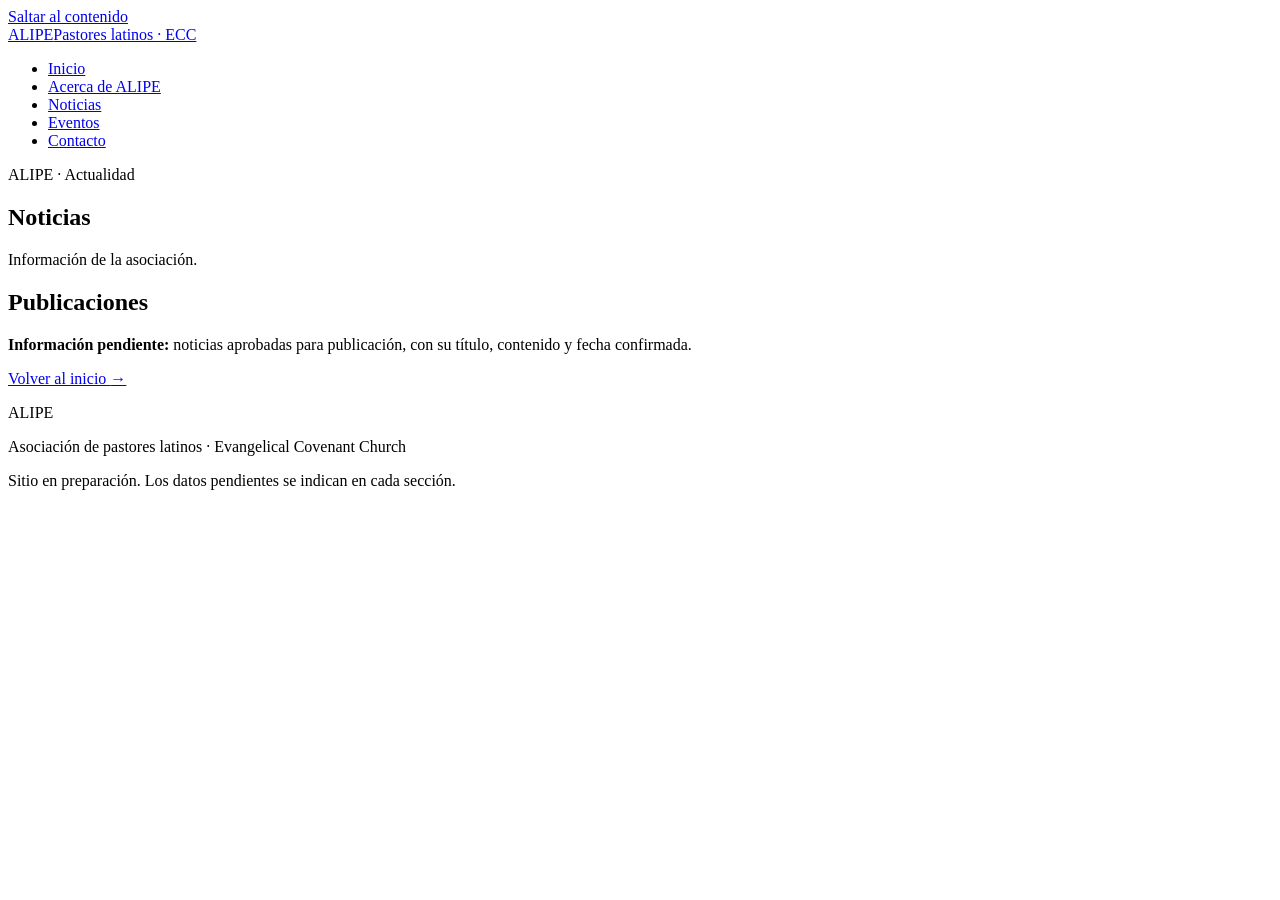
==== public/noticias/index.html @ 93d4bf1b "Build minimal Spanish ALIPE starter website" ====
<!doctype html>
<html lang="es">
<head>
<meta charset="utf-8">
<meta name="viewport" content="width=device-width, initial-scale=1">
<meta name="description" content="Página de noticias de ALIPE. Información pendiente de publicación.">
<title>Noticias | ALIPE</title>
<link rel="stylesheet" href="/assets/styles.css">
</head>
<body>
<a class="skip-link" href="#contenido">Saltar al contenido</a>
<header class="site-header"><div class="container header-inner">
<a class="brand" href="/" aria-label="ALIPE — Inicio">ALIPE<span>Pastores latinos · ECC</span></a>
<nav aria-label="Navegación principal"><ul><li><a href="/#inicio">Inicio</a></li><li><a href="/#acerca">Acerca de ALIPE</a></li><li><a href="/noticias/" aria-current="page">Noticias</a></li><li><a href="/#eventos">Eventos</a></li><li><a href="/#contacto">Contacto</a></li></ul></nav></div></header>
<main id="contenido" tabindex="-1">

<section class="hero hero-compact" aria-labelledby="titulo-noticias"><div class="container"><p class="eyebrow">ALIPE · Actualidad</p><h1 id="titulo-noticias">Noticias</h1><p class="hero-description">Información de la asociación.</p></div></section>
<section class="container section" aria-labelledby="titulo-publicaciones"><h2 id="titulo-publicaciones">Publicaciones</h2>
<p class="placeholder"><strong>Información pendiente:</strong> noticias aprobadas para publicación, con su título, contenido y fecha confirmada.</p>
<a class="text-link" href="/">Volver al inicio <span aria-hidden="true">→</span></a></section>
</main>
<footer class="site-footer"><div class="container"><p class="footer-brand">ALIPE</p><p>Asociación de pastores latinos · Evangelical Covenant Church</p><p class="small">Sitio en preparación. Los datos pendientes se indican en cada sección.</p></div></footer>
</body>
</html>
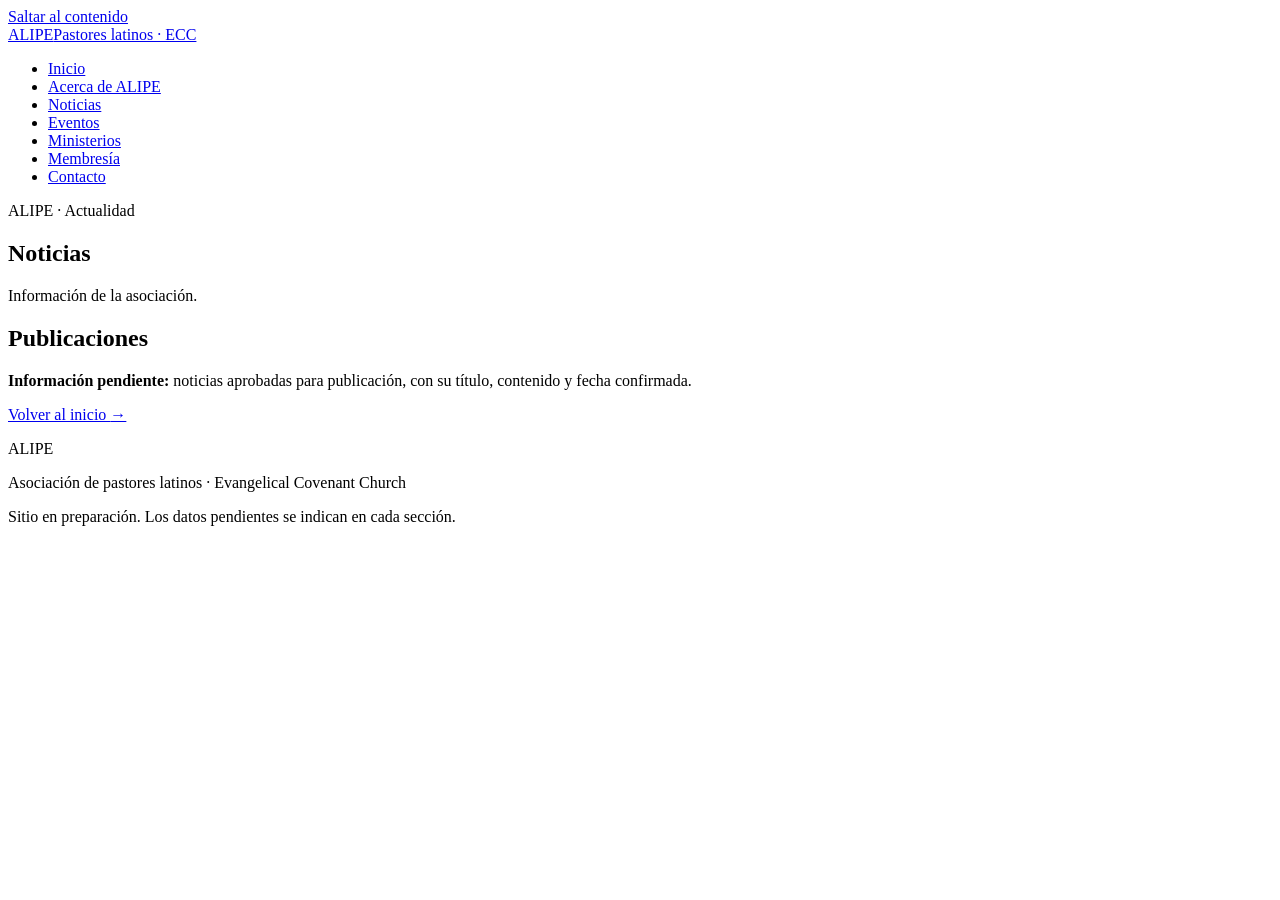
==== commit 00ef1889: "Incorporate recovered ALIPE content: public/noticias/index.html" ====
--- a/public/noticias/index.html
+++ b/public/noticias/index.html
@@ -11,7 +11,7 @@
 <a class="skip-link" href="#contenido">Saltar al contenido</a>
 <header class="site-header"><div class="container header-inner">
 <a class="brand" href="/" aria-label="ALIPE — Inicio">ALIPE<span>Pastores latinos · ECC</span></a>
-<nav aria-label="Navegación principal"><ul><li><a href="/#inicio">Inicio</a></li><li><a href="/#acerca">Acerca de ALIPE</a></li><li><a href="/noticias/" aria-current="page">Noticias</a></li><li><a href="/#eventos">Eventos</a></li><li><a href="/#contacto">Contacto</a></li></ul></nav></div></header>
+<nav aria-label="Navegación principal"><ul><li><a href="/#inicio">Inicio</a></li><li><a href="/#acerca">Acerca de ALIPE</a></li><li><a href="/noticias/" aria-current="page">Noticias</a></li><li><a href="/#eventos">Eventos</a></li><li><a href="/#ministerios">Ministerios</a></li><li><a href="/#membresia">Membresía</a></li><li><a href="/#contacto">Contacto</a></li></ul></nav></div></header>
 <main id="contenido" tabindex="-1">
 
 <section class="hero hero-compact" aria-labelledby="titulo-noticias"><div class="container"><p class="eyebrow">ALIPE · Actualidad</p><h1 id="titulo-noticias">Noticias</h1><p class="hero-description">Información de la asociación.</p></div></section>
